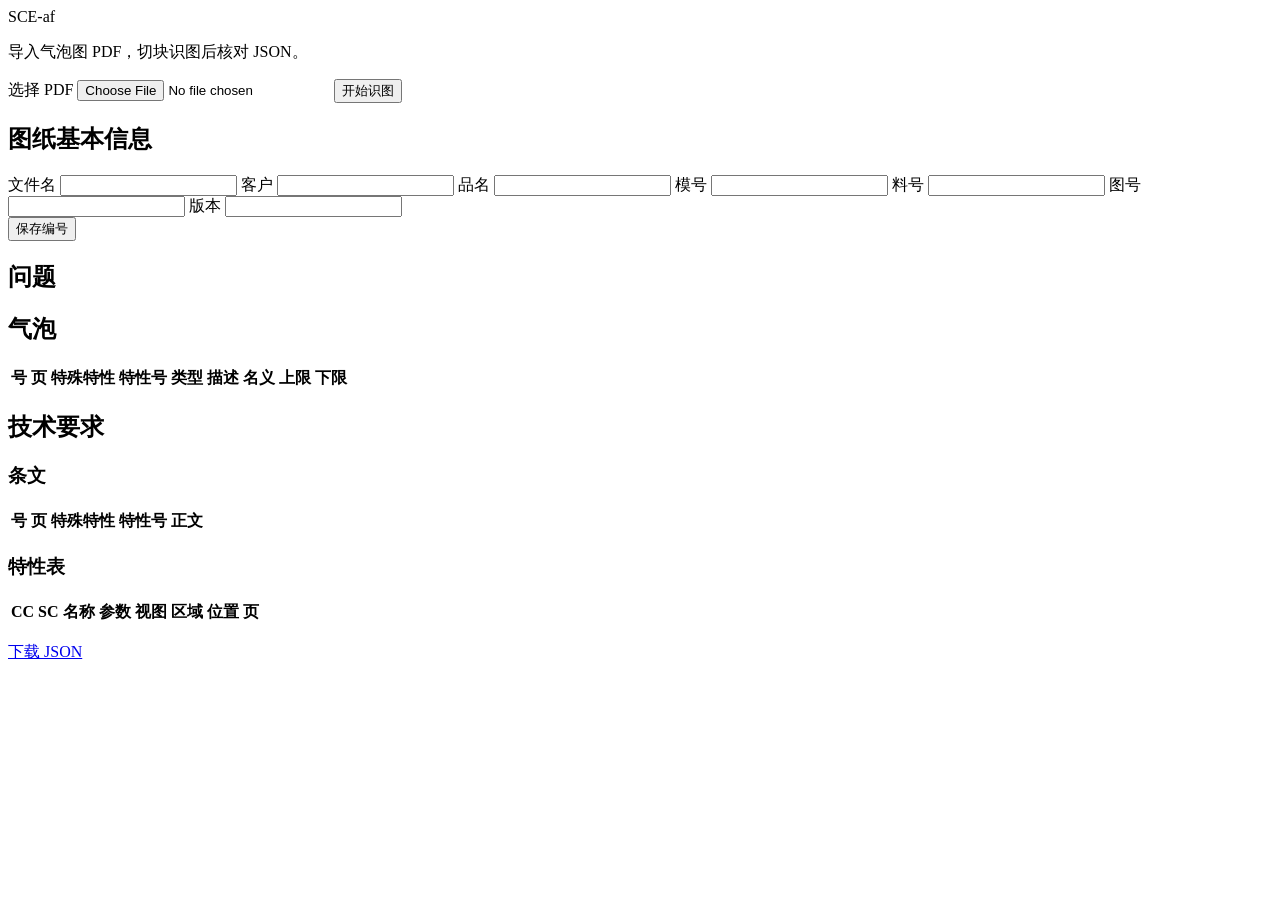
==== web/index.html @ 66d9e985 "Add a local loopback app that slices bubble-drawing PDFs for DeepSeek and merges JSON. Keeps the mod" ====
<!DOCTYPE html>
<html lang="zh-CN">
<head>
  <meta charset="UTF-8" />
  <meta name="viewport" content="width=device-width, initial-scale=1" />
  <title>SCE-af</title>
  <link rel="stylesheet" href="/style.css" />
</head>
<body>
  <header class="topbar">
    <div class="brand">SCE-af <span id="app_version"></span></div>
    <p id="key_state" class="muted"></p>
  </header>
  <main>
    <p id="status" class="status" role="status">导入气泡图 PDF，切块识图后核对 JSON。</p>
    <section class="card">
      <label class="filepick">
        选择 PDF
        <input id="pdf_file" type="file" accept="application/pdf,.pdf" />
      </label>
      <button id="start_btn" type="button">开始识图</button>
      <p id="progress" class="muted"></p>
    </section>

    <section id="result" class="hidden">
      <section class="card">
        <h2>图纸基本信息</h2>
        <div class="grid">
          <label>文件名 <input id="f_filename" readonly /></label>
          <label>客户 <input id="f_customer" /></label>
          <label>品名 <input id="f_part_name" /></label>
          <label>模号 <input id="f_mold_no" /></label>
          <label>料号 <input id="f_part_no" /></label>
          <label>图号 <input id="f_drawing_no" /></label>
          <label>版本 <input id="f_revision" /></label>
        </div>
        <button id="save_header" type="button">保存编号</button>
      </section>

      <section class="card">
        <h2>问题</h2>
        <ul id="issues"></ul>
      </section>

      <section class="card">
        <h2>气泡</h2>
        <div class="tablewrap">
          <table>
            <thead>
              <tr>
                <th>号</th><th>页</th><th>特殊特性</th><th>特性号</th>
                <th>类型</th><th>描述</th><th>名义</th><th>上限</th><th>下限</th>
              </tr>
            </thead>
            <tbody id="bubbles"></tbody>
          </table>
        </div>
      </section>

      <section class="card">
        <h2>技术要求</h2>
        <h3>条文</h3>
        <div class="tablewrap">
          <table>
            <thead>
              <tr><th>号</th><th>页</th><th>特殊特性</th><th>特性号</th><th>正文</th></tr>
            </thead>
            <tbody id="notes"></tbody>
          </table>
        </div>
        <h3>特性表</h3>
        <div class="tablewrap">
          <table>
            <thead>
              <tr>
                <th>CC</th><th>SC</th><th>名称</th><th>参数</th>
                <th>视图</th><th>区域</th><th>位置</th><th>页</th>
              </tr>
            </thead>
            <tbody id="chars"></tbody>
          </table>
        </div>
      </section>

      <p><a id="download" href="#">下载 JSON</a></p>
    </section>
  </main>
  <footer class="site-foot"><span id="app_version_foot"></span></footer>
  <script type="module" src="/app.js"></script>
</body>
</html>
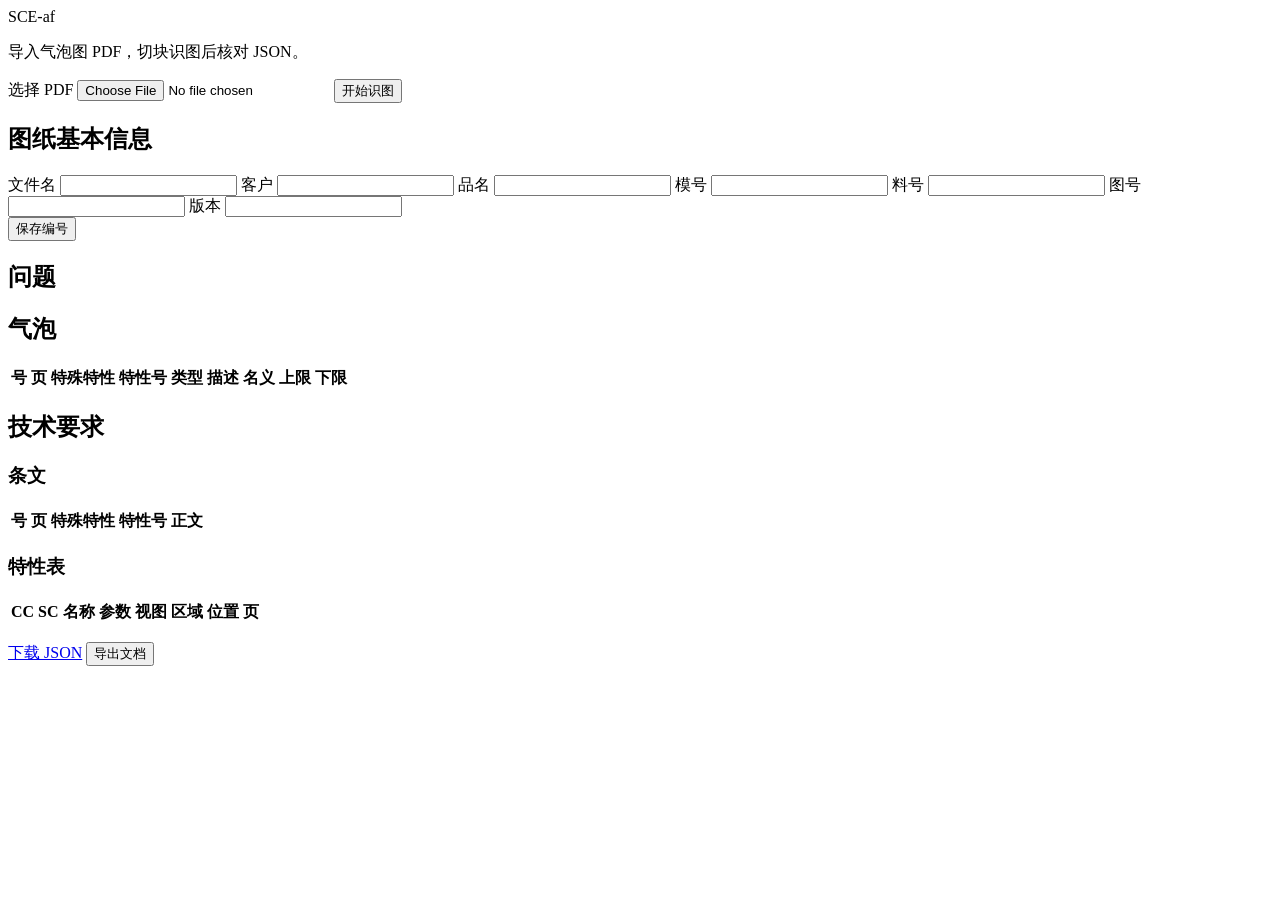
==== commit 7c78521e: "Export drawing JSON into SIP, QCP, checklist, SC list, and FAI workbooks. The special characteristic" ====
--- a/web/index.html
+++ b/web/index.html
@@ -82,7 +82,10 @@
         </div>
       </section>
 
-      <p><a id="download" href="#">下载 JSON</a></p>
+      <p>
+        <a id="download" href="#">下载 JSON</a>
+        <button id="export_btn" type="button">导出文档</button>
+      </p>
     </section>
   </main>
   <footer class="site-foot"><span id="app_version_foot"></span></footer>
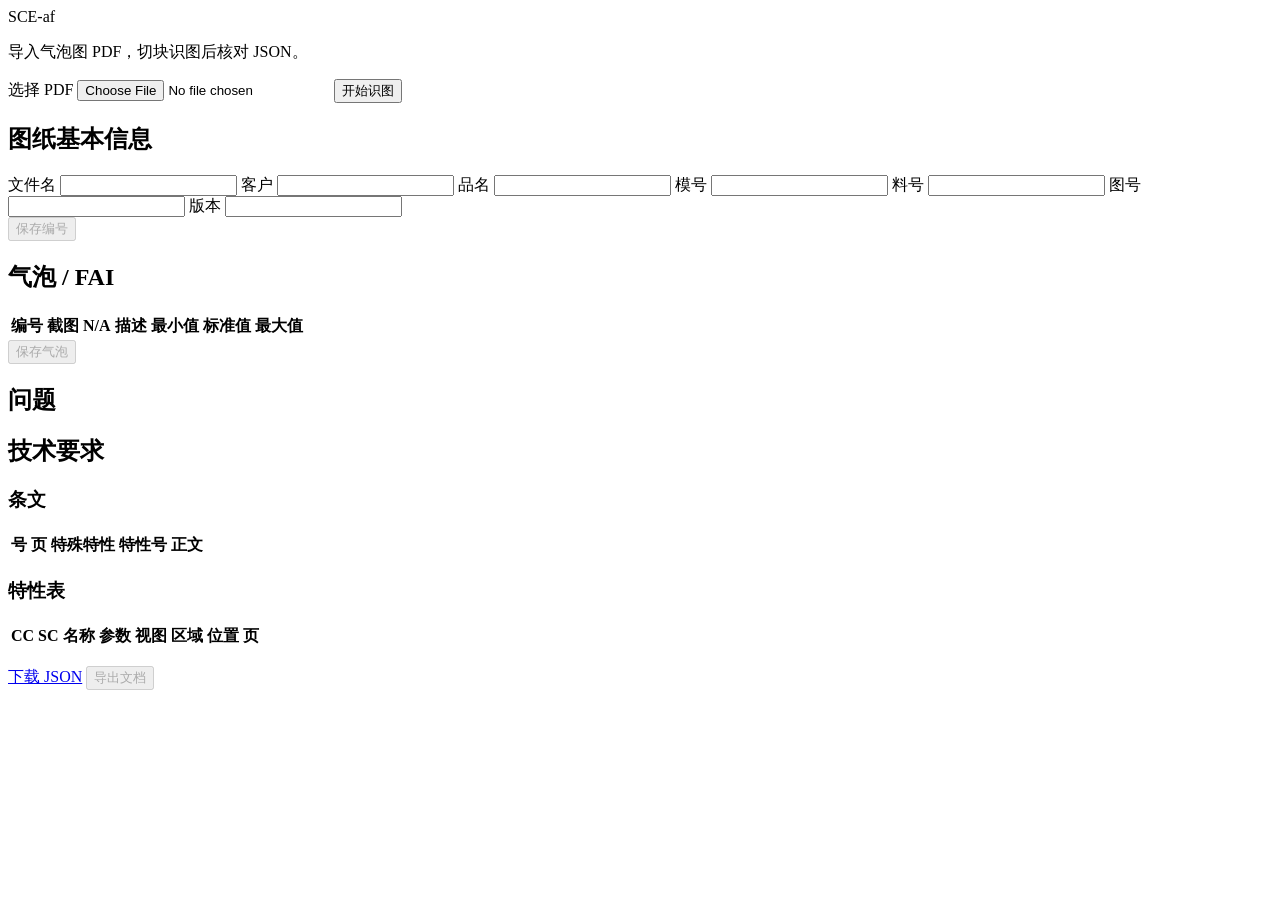
==== commit 0ccdc30f: "Raise default OCR concurrency to 100 and publish a static review demo. The Pages demo freezes the AI" ====
--- a/web/index.html
+++ b/web/index.html
@@ -34,30 +34,36 @@
           <label>图号 <input id="f_drawing_no" /></label>
           <label>版本 <input id="f_revision" /></label>
         </div>
-        <button id="save_header" type="button">保存编号</button>
+        <button id="save_header" type="button" disabled>保存编号</button>
       </section>
 
       <section class="card">
-        <h2>问题</h2>
-        <ul id="issues"></ul>
-      </section>
-
-      <section class="card">
-        <h2>气泡</h2>
+        <h2>气泡 / FAI</h2>
         <div class="tablewrap">
           <table>
             <thead>
               <tr>
-                <th>号</th><th>页</th><th>特殊特性</th><th>特性号</th>
-                <th>类型</th><th>描述</th><th>名义</th><th>上限</th><th>下限</th>
+                <th>编号</th>
+                <th>截图</th>
+                <th>N/A</th>
+                <th>描述</th>
+                <th>最小值</th>
+                <th>标准值</th>
+                <th>最大值</th>
               </tr>
             </thead>
             <tbody id="bubbles"></tbody>
           </table>
         </div>
+        <button id="save_bubbles" type="button" disabled>保存气泡</button>
       </section>
 
-      <section class="card">
+      <section id="issues_card" class="card">
+        <h2>问题</h2>
+        <ul id="issues"></ul>
+      </section>
+
+      <section id="notes_card" class="card">
         <h2>技术要求</h2>
         <h3>条文</h3>
         <div class="tablewrap">
@@ -84,7 +90,7 @@
 
       <p>
         <a id="download" href="#">下载 JSON</a>
-        <button id="export_btn" type="button">导出文档</button>
+        <button id="export_btn" type="button" disabled>导出文档</button>
       </p>
     </section>
   </main>
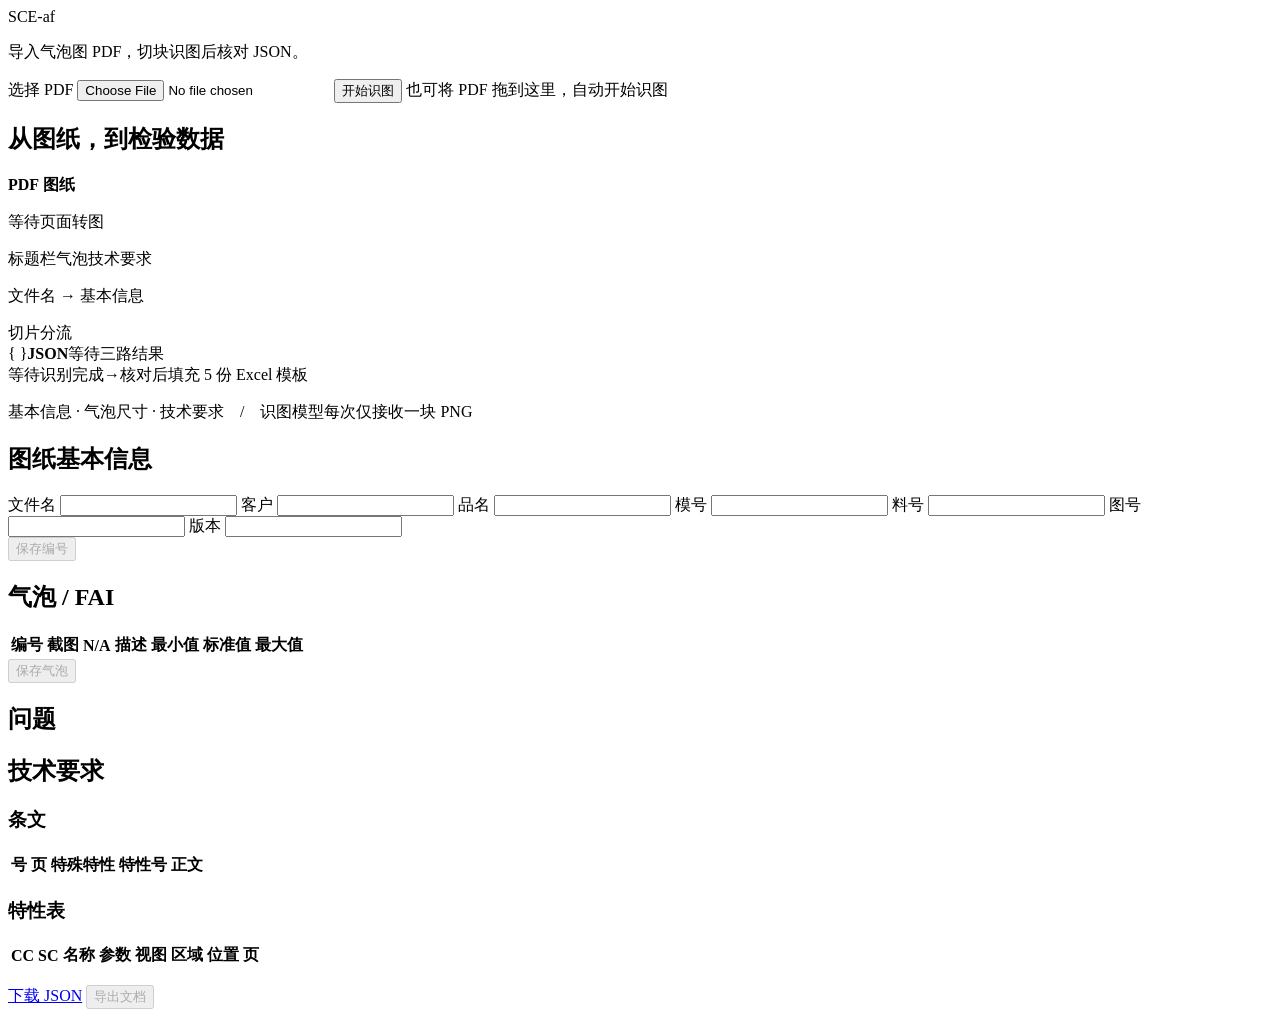
==== commit 44d60c4a: "Show live page crops and channel counts while OCR runs. Keep the review table below the flow, and co" ====
--- a/web/index.html
+++ b/web/index.html
@@ -13,13 +13,34 @@
   </header>
   <main>
     <p id="status" class="status" role="status">导入气泡图 PDF，切块识图后核对 JSON。</p>
-    <section class="card">
+    <section id="drop_zone" class="card drop-zone" aria-label="拖入 PDF 图纸或选择文件">
       <label class="filepick">
         选择 PDF
         <input id="pdf_file" type="file" accept="application/pdf,.pdf" />
       </label>
       <button id="start_btn" type="button">开始识图</button>
+      <span class="muted">也可将 PDF 拖到这里，自动开始识图</span>
       <p id="progress" class="muted"></p>
+    </section>
+
+    <section id="flow" class="flow-view hidden" aria-label="图纸实时处理流程">
+      <div class="flow-heading"><div><h2>从图纸，到检验数据</h2><p id="flow_filename"></p></div><span id="flow_overall"></span></div>
+      <p id="flow_phase" class="flow-phase" role="status" aria-live="polite"></p>
+      <div class="flow-pipeline">
+        <section class="flow-source">
+          <div class="flow-label"><strong>PDF 图纸</strong><span id="flow_page"></span></div>
+          <div id="flow_drawing" class="flow-drawing"><img id="flow_preview" alt="当前 PDF 页面预览" hidden /><div id="flow_regions"></div><div class="flow-scan"></div><p id="flow_preview_wait">等待页面转图</p></div>
+          <div class="flow-legend"><span>标题栏</span><span>气泡</span><span>技术要求</span></div>
+          <p class="flow-file-source">文件名 → 基本信息</p><p id="flow_slice_count"></p>
+        </section>
+        <div class="flow-routing" aria-hidden="true"><i></i><i></i><i></i><span>切片分流</span></div>
+        <section id="flow_lanes" class="flow-lanes" aria-label="三路识别进度"></section>
+        <div class="flow-merge-wire" aria-hidden="true"></div>
+        <section id="flow_json" class="flow-json"><span class="flow-braces">{ }</span><strong>JSON</strong><span id="flow_json_state">等待三路结果</span></section>
+      </div>
+      <p id="flow_notice" class="flow-notice" role="status" hidden></p>
+      <div class="flow-export"><span id="flow_review">等待识别完成</span><span>→</span><span id="flow_export_state">核对后填充 5 份 Excel 模板</span></div>
+      <p class="flow-foot">基本信息 · 气泡尺寸 · 技术要求　/　识图模型每次仅接收一块 PNG</p>
     </section>
 
     <section id="result" class="hidden">
